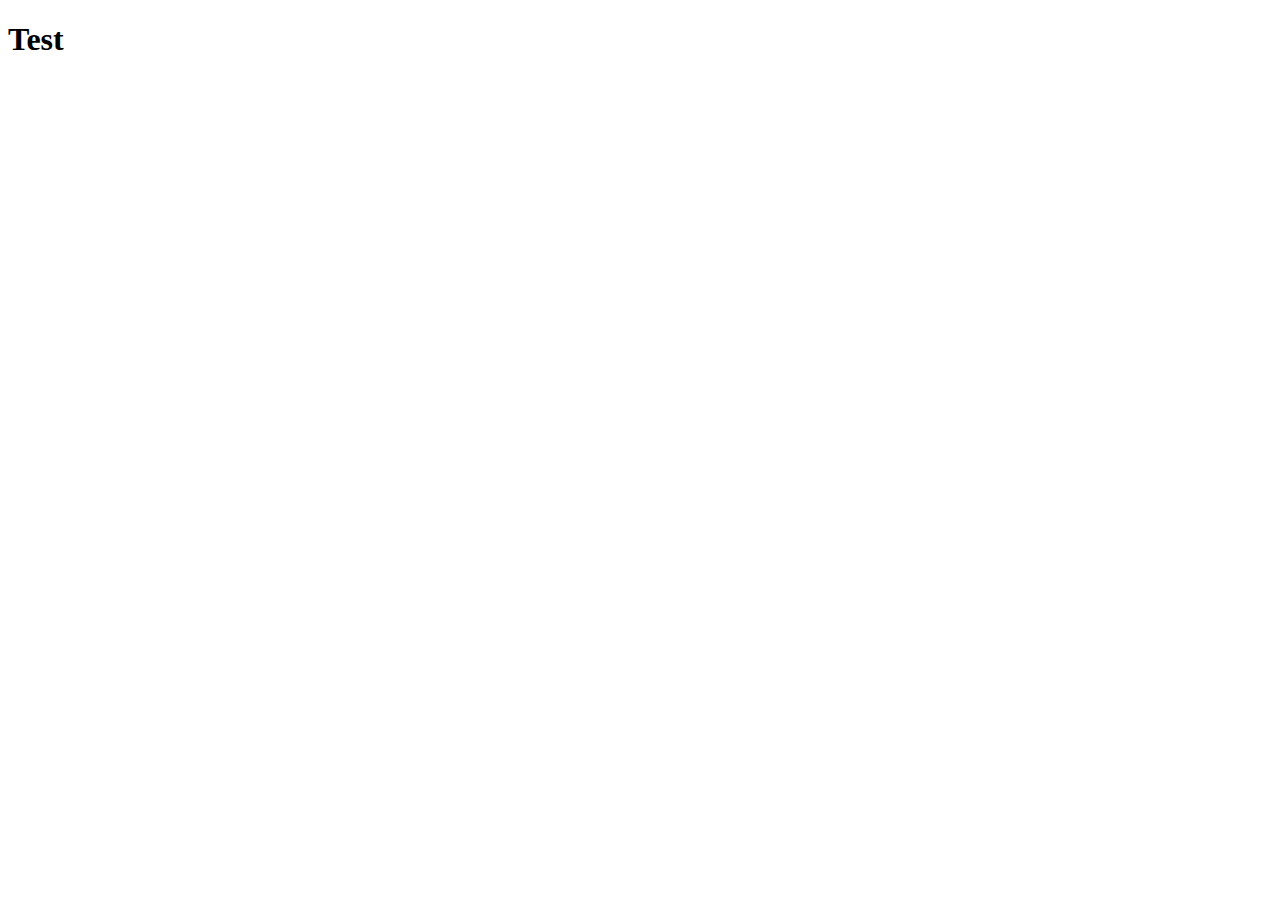
==== index.html @ 5c49a8a1 "[add] File structure, HTML Boiler Plate and Stylesheet" ====
<!DOCTYPE html>
<html lang="en">
<head>
  <meta charset="UTF-8">
  <meta name="viewport" content="width=device-width, initial-scale=1.0">
  <title>Tandem Trivia</title>
  <link rel="stylesheet" href="app.css">
</head>
<body>
  <h1>Test</h1>
</body>
</html>
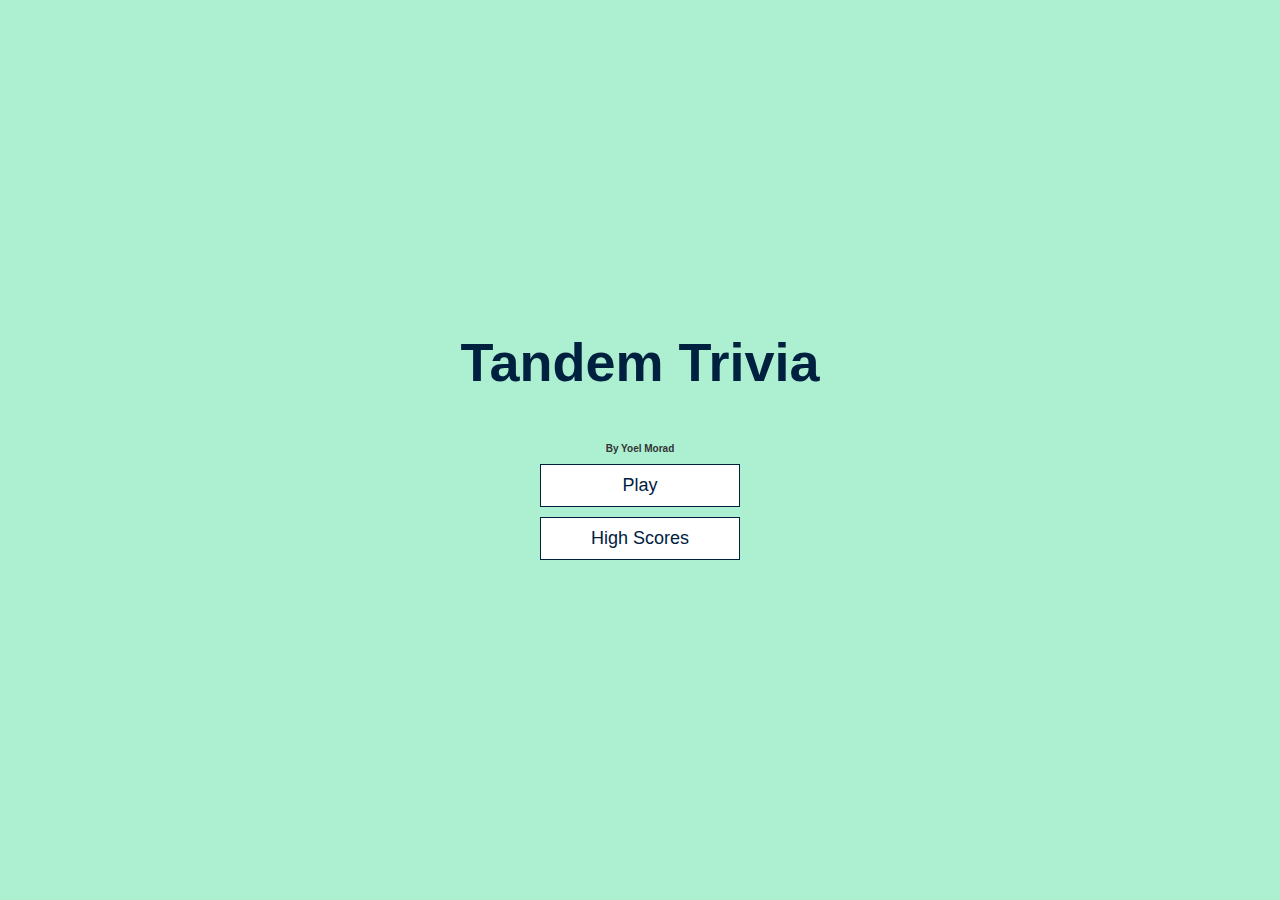
==== commit 98840a7f: "[add] HTML for landing page, stub out main css." ====
--- a/index.html
+++ b/index.html
@@ -7,6 +7,13 @@
   <link rel="stylesheet" href="app.css">
 </head>
 <body>
-  <h1>Test</h1>
+  <div class="container">
+    <div id="home" class="flex-center flex-column">
+      <h1>Tandem Trivia</h1>
+      <h4>By Yoel Morad</h4>
+      <a class="btn" href="/game.html">Play</a>
+      <a class="btn" href="/highscores.html">High Scores</a>
+    </div>
+  </div>
 </body>
 </html>--- a/app.css
+++ b/app.css
@@ -0,0 +1,121 @@
+:root {
+  background-color: #ADEFD1;
+  /* The Default font size in most browsers is 16px.
+  62.5% of 16px is 10px so now the root font size is going to be 10px.
+  Anything now referenced with rem will be 10px. */
+  font-size: 62.5%;
+}
+
+* {
+  /* This means when adding a border to a box, 
+  it is going to include the width and the calculated size of the box. */
+  box-sizing: border-box;
+  font-family: -apple-system, BlinkMacSystemFont, avenir next, avenir,
+  helvetica neue, helvetica, ubuntu, roboto, noto, segoe ui, arial, sans-serif;
+  margin: 0;
+  padding: 0;
+  color: #333;
+}
+
+h1,
+h2,
+h3,
+h4 {
+  margin-bottom: 1rem;
+}
+
+h1 {
+  font-size: 5.4rem;
+  color: #00203F;
+  margin-bottom: 5rem;
+}
+
+h1 > span {
+  font-size: 2.4rem;
+  font-weight: 500;
+}
+
+h2 {
+  font-size: 4.2rem;
+  margin-bottom: 4rem;
+  font-weight: 700;
+}
+
+h3 {
+  font-size: 2.8rem;
+  font-weight: 500;
+}
+
+/* UTILITIES */
+
+.container {
+  width: 100vw;
+  height: 100vh;
+  display: flex;
+  justify-content: center;
+  align-items: center;
+  /* This will make sure that as the screen gets bigger there will be some padding, 
+  but as it gets smaller it will take up the entire screen with 100vw and 100vh 
+  and still keep it centered */
+  max-width: 80rem;
+  margin: 0 auto;
+}
+
+.container > * {
+  /* This is to make sure that any child of the container has a width of 100% 
+  in order to continue to center things horizontally */
+  width: 100%;
+}
+
+.flex-column {
+  display: flex;
+  flex-direction: column;
+}
+
+.flex-center {
+  justify-content: center;
+  align-items: center;
+}
+
+.justify-center {
+  justify-content: center;
+}
+
+.text-center {
+  text-align: center;
+}
+
+.hidden {
+  display: none;
+}
+
+/* BUTTONS */
+
+.btn {
+  font-size: 1.8rem;
+  padding: 1rem 0;
+  width: 20rem;
+  text-align: center;
+  border: 0.1rem solid #00203F;
+  margin-bottom: 1rem;
+  text-decoration: none;
+  color: #00203F;
+  background-color: white;
+}
+
+.btn:hover {
+  cursor: pointer;
+  box-shadow: 0 0.4rem 1.4rem 0 rgba(0, 32, 63, 0.5);
+  /* So the btn lifts in effect */
+  transform: translateY(-0.1rem);
+  /* Ease in to the effect to make it look more natural */
+  transition: transform 150ms;
+}
+
+btn[disabled]:hover {
+  /* Change the cursor so it cant be clicked and remove effects,
+  for High Scores Viewer */
+  cursor: not-allowed;
+  box-shadow: none;
+  transform: none;
+}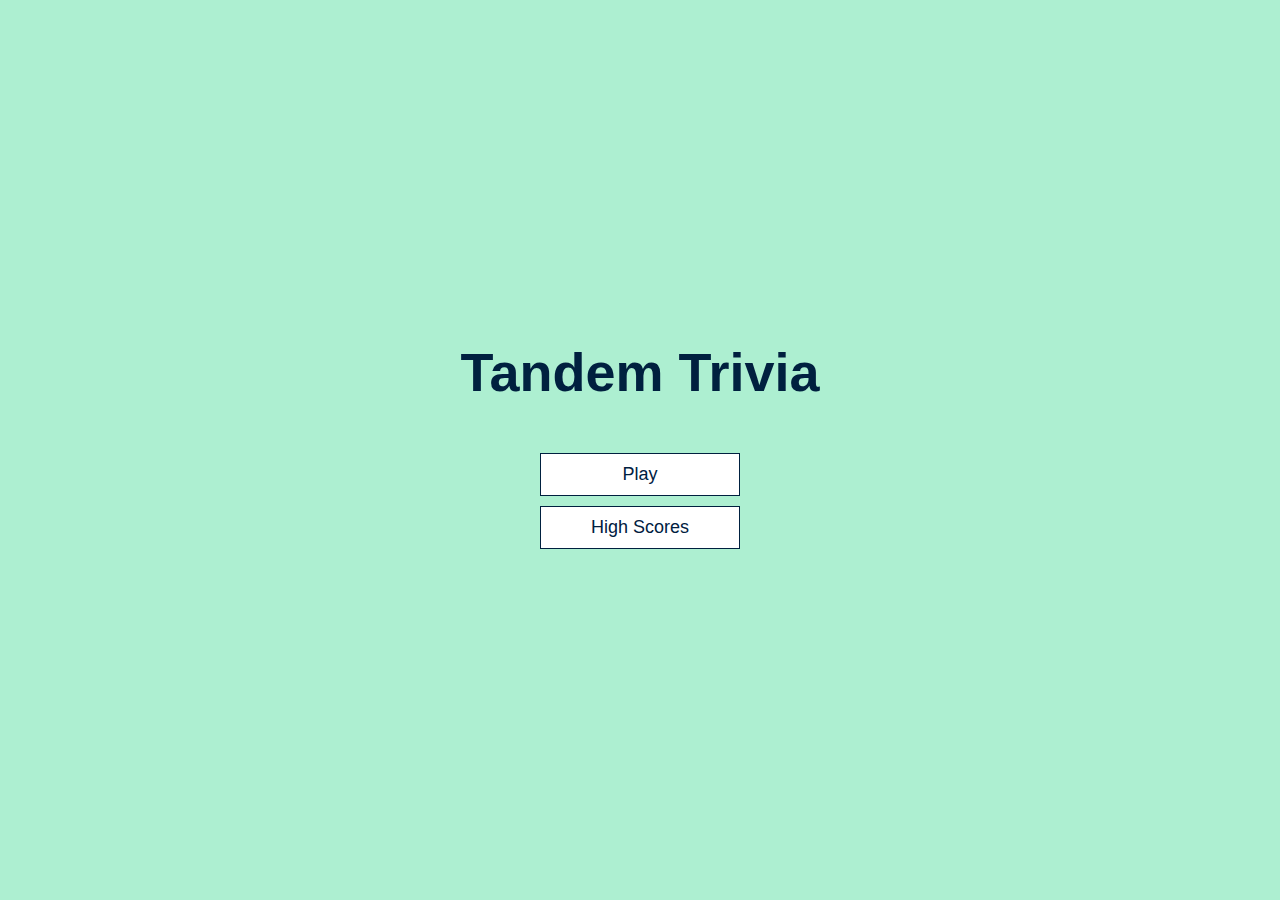
==== commit 85a2726d: "[add] load and display highscores" ====
--- a/index.html
+++ b/index.html
@@ -10,7 +10,6 @@
   <div class="container">
     <div id="home" class="flex-center flex-column">
       <h1>Tandem Trivia</h1>
-      <h4>By Yoel Morad</h4>
       <a class="btn" href="/game.html">Play</a>
       <a class="btn" href="/highscores.html">High Scores</a>
     </div>
--- a/app.css
+++ b/app.css
@@ -59,6 +59,7 @@
   and still keep it centered */
   max-width: 80rem;
   margin: 0 auto;
+  padding: 2rem;
 }
 
 .container > * {
@@ -118,4 +119,26 @@
   cursor: not-allowed;
   box-shadow: none;
   transform: none;
+}
+
+/* FORMS */
+
+form {
+  width: 100%;
+  display: flex;
+  flex-direction: column;
+  align-items: center;
+}
+
+input {
+  margin-bottom: 1rem;
+  width: 20rem;
+  padding: 1.5rem;
+  font-size: 1.8rem;
+  border: none;
+  box-shadow: 0 0.1rem 1.4rem 0 rgba(0, 32, 63, 0.5);
+}
+
+input::placeholder {
+  color: #aaa;
 }